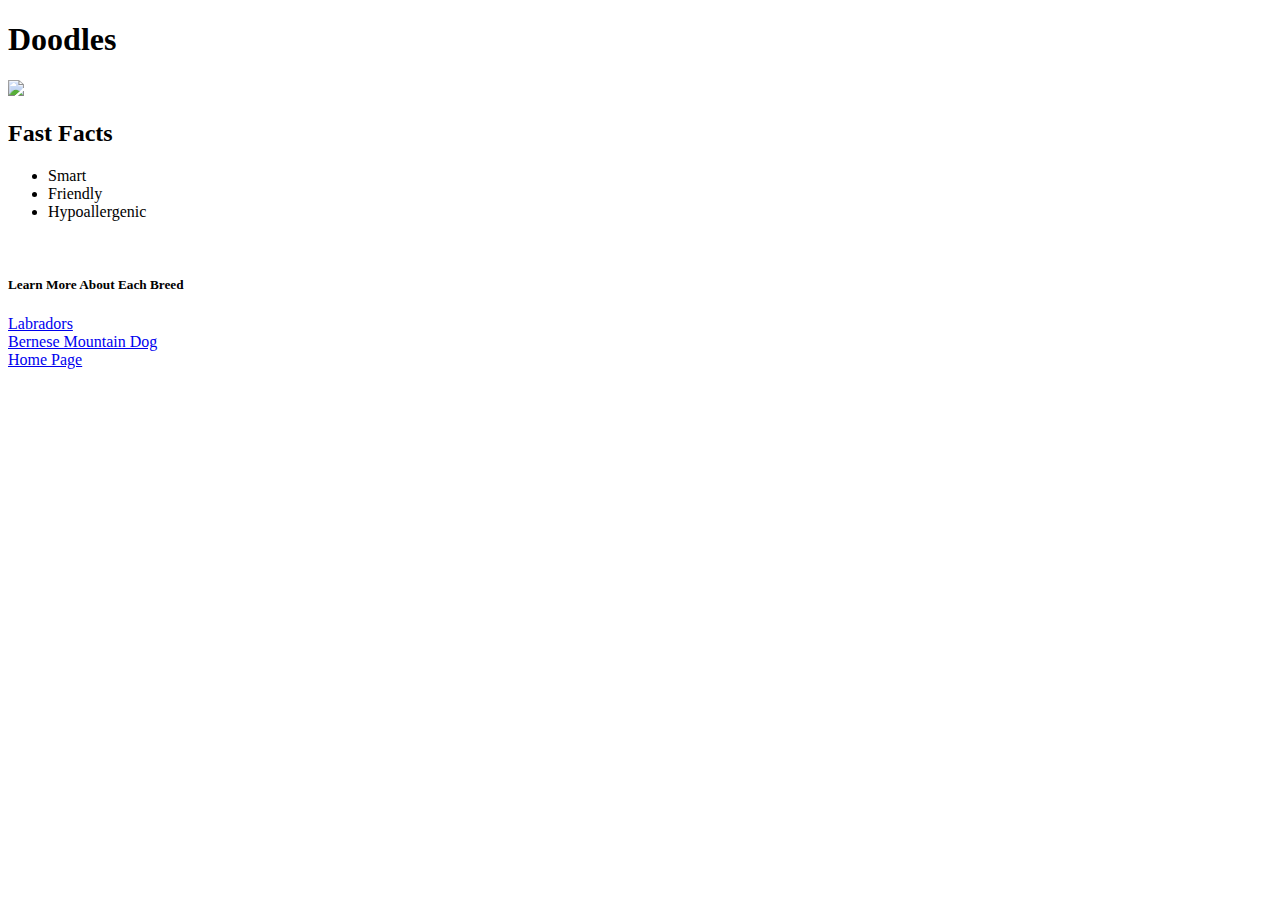
==== page1.html @ ea74848e "final commit" ====
<!DOCTYPE html>
<html lang="en">
<head>
    <meta charset="UTF-8">
    <meta http-equiv="X-UA-Compatible" content="IE=edge">
    <meta name="viewport" content="width=device-width, initial-scale=1.0">
    <title>Document</title>
</head>
<body>
    <h1>Doodles</h1>
    <img src="https://pyxis.nymag.com/v1/imgs/6b6/36a/487d5c3b8af5cc4b8a0a5a53a94143f488-doodle-final.rsquare.w700.jpg"><br>
    
    <h2> Fast Facts </h2>
        <ul>
            <li>Smart</li>
            <li>Friendly</li>
            <li>Hypoallergenic</li>
        </ul> <br>

    <h5> Learn More About Each Breed </h5>
    <div>
        <a href="page2.html"> Labradors </a> <br>
        <a href="page3.html"> Bernese Mountain Dog </a> <br>
        <a href="index.html"> Home Page</a>
    </div> 
</body>
</html>
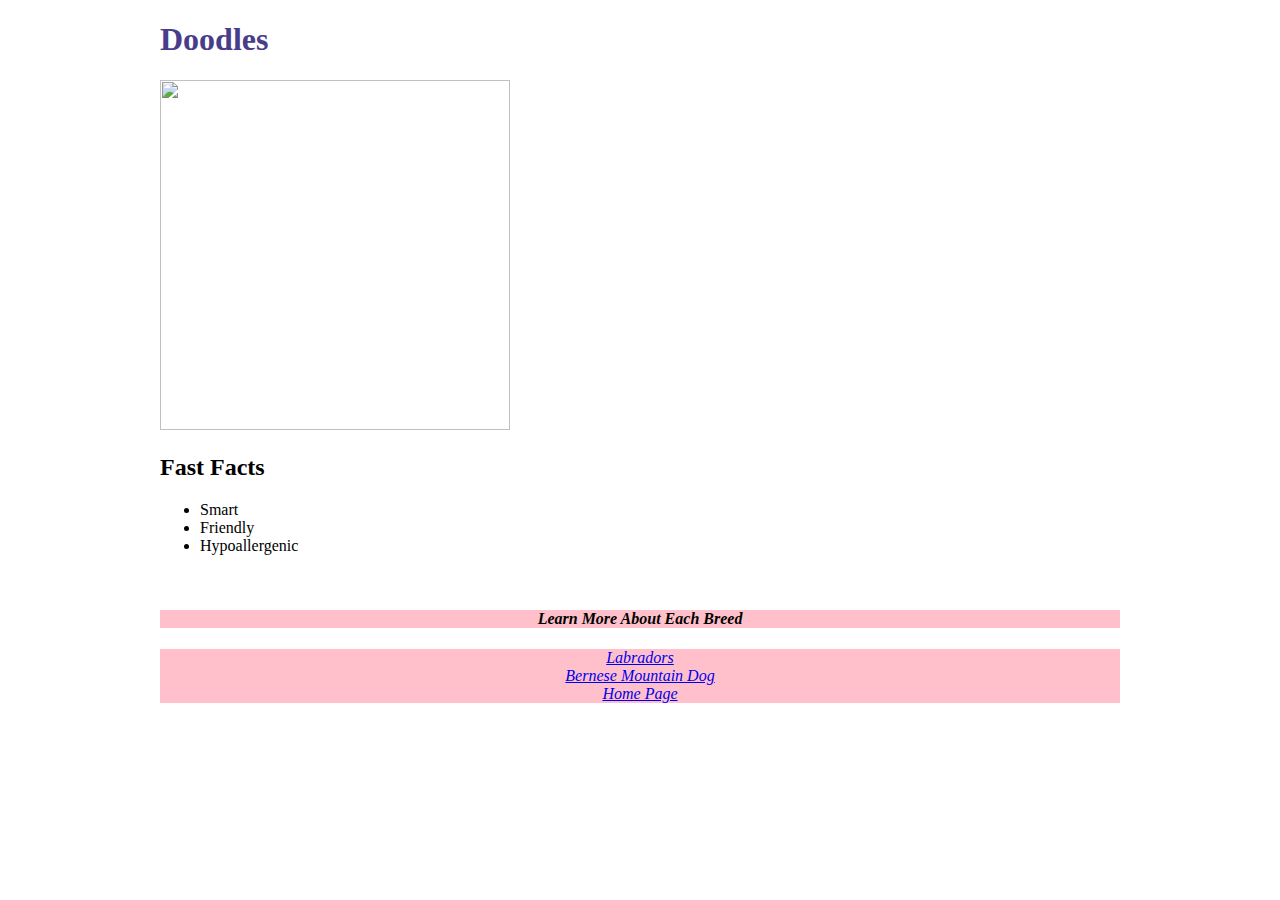
==== commit b0e97371: "final commit with css styling" ====
--- a/page1.html
+++ b/page1.html
@@ -5,10 +5,11 @@
     <meta http-equiv="X-UA-Compatible" content="IE=edge">
     <meta name="viewport" content="width=device-width, initial-scale=1.0">
     <title>Document</title>
+    <link rel="stylesheet" href="style.css">
 </head>
 <body>
     <h1>Doodles</h1>
-    <img src="https://pyxis.nymag.com/v1/imgs/6b6/36a/487d5c3b8af5cc4b8a0a5a53a94143f488-doodle-final.rsquare.w700.jpg"><br>
+    <img id="doggies" src="https://pyxis.nymag.com/v1/imgs/6b6/36a/487d5c3b8af5cc4b8a0a5a53a94143f488-doodle-final.rsquare.w700.jpg"><br>
     
     <h2> Fast Facts </h2>
         <ul>
@@ -17,8 +18,8 @@
             <li>Hypoallergenic</li>
         </ul> <br>
 
-    <h5> Learn More About Each Breed </h5>
-    <div>
+    <h4> Learn More About Each Breed </h4>
+    <div class="pages">
         <a href="page2.html"> Labradors </a> <br>
         <a href="page3.html"> Bernese Mountain Dog </a> <br>
         <a href="index.html"> Home Page</a>
--- a/style.css
+++ b/style.css
@@ -0,0 +1,74 @@
+body {
+    max-width: 960px;
+    margin: auto
+}
+
+h1 {
+    color: darkslateblue;
+}
+
+form {
+  width: 100%;
+  padding: 12px 20px;
+  margin: 8px 0;
+  box-sizing: border-box;
+}
+
+#pick {
+    background-color: bisque;
+}
+.button {
+    background-color: lightcoral;
+    font-family: fantasy;
+}
+
+h4 {
+    text-align: center;
+    background-color: pink;
+    font-style: italic;
+    height: 95px
+    width: 95px
+}
+
+h3 {
+    text-align: center;
+    background-color: bisque;
+}
+
+.pages {
+    text-align: center;
+    background-color: pink;
+    font-style: italic;
+    height: 95px
+    width: 95px
+}
+
+.pages:hover {
+    background-color: indianred;
+}
+
+table {
+    border-collapse: collapse;
+}
+
+th, td {
+    border: 1px solid black;
+}
+
+tr {
+    border: 1px solid black;
+}
+
+#doggies {
+    width: 350px;
+    height: 350px
+}
+
+h2 {
+    font-family: fantasy;
+}
+
+ul, li {
+    font-family: fantasy;
+}
+
